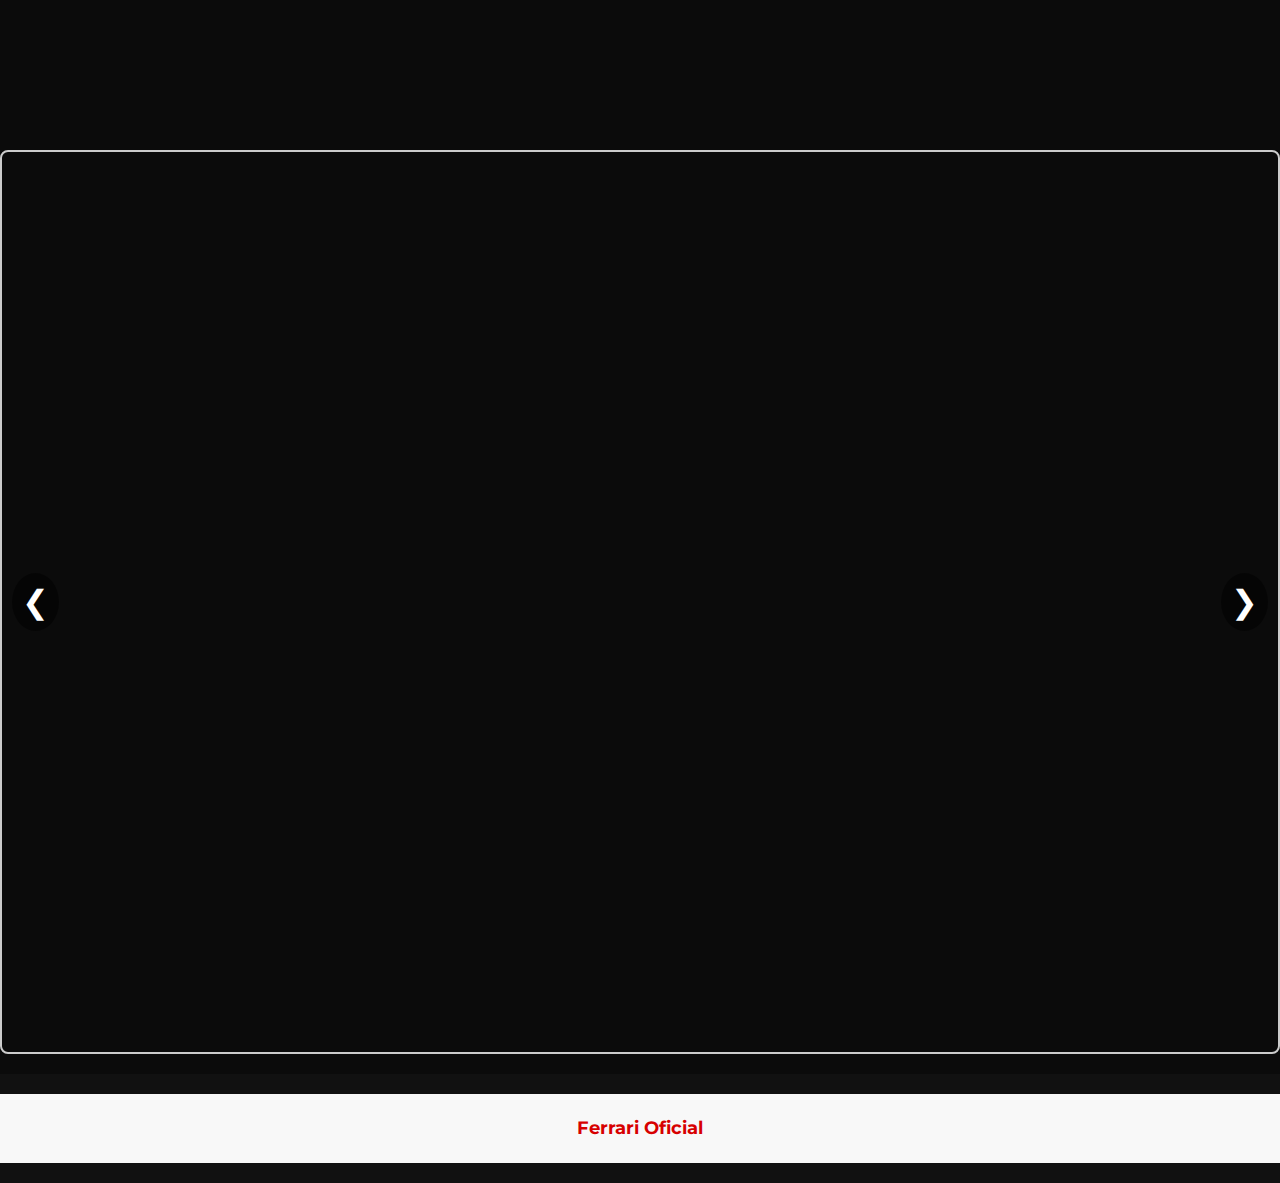
==== precentacion.html @ 32f33cf1 "Add files via upload" ====
<!DOCTYPE html>
<html lang="es">
<head>
    <meta charset="UTF-8">
    <meta name="viewport" content="width=device-width, initial-scale=1.0">
    <meta name="description" content="Ferrari - Innovación en Autos Deportivos. Descubre nuestra historia, modelos y tecnología.">
    <title>Ferrari - Velocidad y Exclusividad</title>
    <link href="https://fonts.googleapis.com/css2?family=Montserrat:wght@400;700&display=swap" rel="stylesheet">
    <link rel="stylesheet" href="ferrari.css">
    <style>
        /* Reset básico */
        * {
            margin: 0;
            padding: 0;
            box-sizing: border-box;
        }

        /* Aseguramos que el slider ocupe todo el ancho */
        .slider {
            position: relative;
            width: 100%;
            max-width: 100%;
            overflow: hidden;
        }

        .slides {
            display: flex;
            transition: transform 0.5s ease-in-out;
            width: 100%;
        }

        .slide {
            min-width: 100%;
            transition: opacity 1s ease-in-out;
        }

        .presentacion {
            width: 100%; /* Hace que las imágenes ocupen todo el ancho */
            height: auto;
        }

        .prev, .next {
            position: absolute;
            top: 50%;
            transform: translateY(-50%);
            background-color: rgba(0, 0, 0, 0.5);
            color: white;
            font-size: 2rem;
            border: none;
            padding: 10px;
            cursor: pointer;
            z-index: 10;
        }

        .prev {
            left: 10px;
        }

        .next {
            right: 10px;
        }

        .cajacontenedora {
            text-align: center;
            padding: 20px;
            background-color: #f8f8f8;
        }

        .cajacontenedora a {
            color: #d70000;
            font-size: 18px;
            text-decoration: none;
            font-weight: bold;
        }

        .cajacontenedora a:hover {
            text-decoration: underline;
        }

        /* Responsividad */
        @media (max-width: 768px) {
            .prev, .next {
                font-size: 1.5rem;
                padding: 8px;
            }

            .cajacontenedora {
                padding: 15px;
            }

            .cajacontenedora a {
                font-size: 16px;
            }
        }

        /* Asegurando que las imágenes del slider no se deformen */
        .presentacion {
            object-fit: cover; /* Hace que la imagen cubra el área del slider sin distorsionarse */
            width: 100%;
            height: 100%;
        }
    </style>
</head>
<body>

  <main>
    <div class="slider">
      <div class="slides">
        <div class="slide active">
          <img class="presentacion" src="imagenes/grandes/presentacion1.jpg" alt="presentacion">
        </div>
        <div class="slide">
          <img class="presentacion" src="imagenes/grandes/presentacion2.jpg" alt="presentacion">
        </div>
        <div class="slide">
          <img class="presentacion" src="imagenes/grandes/presentacion3.jpg" alt="presentacion">
        </div>
        <div class="slide">
          <img class="presentacion" src="imagenes/grandes/presentacion4.jpg" alt="presentacion">
        </div>
      </div>
      <button class="prev" onclick="moveSlide(-1)" id="anterior">&#10094;</button>
      <button class="next" onclick="moveSlide(1)" id="siguiente">&#10095;</button>
    </div>

    <footer>
      <div class="cajacontenedora">
        <a href="https://vicente-crypto.github.io/100-VICENTE-SASTRE-ferrari.final/">Ferrari Oficial</a>
      </div>
    </footer>
  </main>

  <script type="text/javascript">
    const diapositivas = document.querySelectorAll('.slide');
    let diapositivaActual = 0;
    const tiempoTransicion = 10000; // Tiempo en milisegundos entre diapositivas

    function cambiarDiapositiva(n) {
      diapositivas[diapositivaActual].classList.remove('activa');
      diapositivaActual = (diapositivaActual + n + diapositivas.length) % diapositivas.length;
      diapositivas[diapositivaActual].classList.add('activa');
    }

    const botonAnterior = document.getElementById('anterior');
    botonAnterior.addEventListener('click', () => {
      cambiarDiapositiva(-1);
    });

    const botonSiguiente = document.getElementById('siguiente');
    botonSiguiente.addEventListener('click', () => {
      cambiarDiapositiva(1);
    });

    // Temporizador automático
    setInterval(() => {
      cambiarDiapositiva(1);
    }, tiempoTransicion);
  </script>

</body>
</html>
---- ferrari.css ----
* {
    margin: 0;
    padding: 0;
    box-sizing: border-box;
}

/* Cuerpo */
body {
    font-family: 'Montserrat', sans-serif;
    background-color: #0b0b0b; /* Fondo oscuro */
    color: #f5f5f5; /* Texto claro */
    line-height: 1.6;
    scroll-behavior: smooth;
}

/* Enlaces */
a {
    text-decoration: none;
    color: #d40000; /* Rojo Ferrari */
    transition: color 0.3s ease, transform 0.3s ease;
}

a:hover {
    color: #ff3333; /* Rojo más claro al pasar el mouse */
    transform: scale(1.05);
}

/* Encabezado */
header {
    background: linear-gradient(to right, #000, #444);
    padding: 10px 20px; /* Reducir el padding para hacer el header más fino */
    display: flex;
    justify-content: space-between;
    align-items: center;
    position: fixed;
    width: 100%;
    top: 0;
    z-index: 1000;
    box-shadow: 0 4px 12px rgba(0, 0, 0, 0.5);
    transition: transform 0.3s ease-in-out;
}

header.hidden {
    transform: translateY(-100%); /* Mueve el header fuera de la vista */
}

header .logo img {
    max-width: 80px; /* Reducir el tamaño del logo */
}

header h1 {
    font-size: 1.8em; /* Reducir el tamaño del texto del título */
    color: #d40000; /* Rojo Ferrari */
    text-transform: uppercase;
    letter-spacing: 1.5px; /* Mantener el espaciado pero más ajustado */
    text-shadow: 0px 2px 4px rgba(0, 0, 0, 0.5);
    margin-left: 10px; /* Añadir un poco de espacio al texto */
}

nav {
    background-color: #111;
    padding: 10px 0;
    position: fixed; /* Fija la barra de navegación */
    width: 100%;
    top: 160px; /* Inicialmente debajo del header */
    z-index: 1000;
    transition: top 0.3s ease; /* Transición suave */
}

nav.hidden {
    transform: translateY(-100%); /* Mueve la barra de navegación fuera de la vista */
}

/* Ajusta el contenido principal para evitar solapamiento */
main {
    padding-top: 50px; /* Espacio suficiente para el header y nav */
}

nav ul {
    list-style: none;
    display: flex;
    justify-content: center;
    margin: 0;
    padding: 0;
}

nav ul li {
    margin: 0 10px;
}

nav ul li a {
    color: #fff;
    font-size: 1.2em;
    font-weight: bold;
    text-transform: uppercase;
    transition: color 0.3s ease;
}

nav ul li a:hover {
    color: #ff3333;
}

/* Ajuste del cuerpo para compensar el header fijo */
body {
    padding-top: 80px; /* Desplaza el contenido hacia abajo para que no quede oculto */
}

/* Responsive para móviles */
@media (max-width: 768px) {
    header {
        flex-direction: column;
        padding: 10px 20px;
    }

    header .logo img {
        max-width: 100px; /* Ajustar el tamaño del logo para móviles */
    }

    header h1 {
        font-size: 1.8em; /* Reducir el tamaño del texto */
        margin-bottom: 10px;
    }

    nav ul {
        flex-direction: column;
        margin-top: 20px;
    }

    .modelo {
        width: 100%; /* Los modelos ocuparán todo el ancho en pantallas pequeñas */
        margin: 20px 0;
    }

    #modelos h2 {
        font-size: 3em; /* Reducir el tamaño del título en móviles */
    }

    #sobre-nosotros p, #tecnologia p, #contacto p {
        font-size: 1em; /* Reducir tamaño del texto en móviles */
    }
}

/* Sección General */
section {
    padding: 80px 20px;
    text-align: center;
}

/* Títulos de Sección */
section h2 {
    font-size: 2.5em;
    color: #d40000; /* Rojo Ferrari */
    text-transform: uppercase;
    margin-bottom: 20px;
    border-bottom: 2px solid #d40000; /* Subrayado */
    display: inline-block; /* Alineación */
    padding-bottom: 10px; /* Espacio debajo */
}

/* Sección "Sobre nosotros" */
#sobre-nosotros {
    background: url('imagenes/fondo_ferrari.jpg') no-repeat center center/cover;
    color: #fff;
    padding: 120px 20px;
}

#sobre-nosotros p {
    max-width: 800px;
    margin: 20px auto;
    font-size: 1.3em;
    color: #ddd;
}

#sobre-nosotros img {
    max-width: 100%;
    margin-top: 30px;
    border-radius: 15px;
    box-shadow: 0px 15px 30px rgba(0, 0, 0, 0.7);
    transition: transform 0.3s ease;
}

#sobre-nosotros img:hover {
    transform: scale(1.05);
}

/* Sección "Modelos" */
#modelos {
    background-color: #222;
    padding: 100px 20px;
}

#modelos h2 {
    color: #d40000;
    margin-bottom: 5px;
    font-size: 5.5em;
    text-shadow: 0px 5px 15px rgba(255, 51, 0, 0.6);
}
.modelo-seccion {
    padding: 100px 20px;
    background-color: #222;
}

.modelo-header {
    text-align: center;
    margin-bottom: 50px;
}

.modelo-header img {
    max-width: 100%;
    border-radius: 15px;
    box-shadow: 0 10px 20px rgba(0, 0, 0, 0.7);
    border: 4px solid #d40000;
    margin-bottom: 20px;
}

.modelo-header h2 {
    font-size: 3em;
    color: #d40000;
    text-shadow: 0px 5px 10px rgba(255, 0, 0, 0.6);
}

.modelo-info {
    text-align: center;
    color: #ccc;
    font-size: 1.3em;
    line-height: 1.8;
    margin-bottom: 50px;
}

.caracteristicas {
    display: flex;
    flex-wrap: wrap;
    gap: 20px;
    justify-content: center;
}

.recuadro {
    background-color: #333;
    padding: 20px;
    border-radius: 15px;
    width: calc(50%  20px); /* Ajusta la anchura para dos columnas */
    box-shadow: 0 10px 20px rgba(0, 0, 0, 0.5);
    text-align: left;
}

.recuadro h3 {
    color: #d40000;
    font-size: 1.8em;
    margin-bottom: 10px;
}

.recuadro ul {
    list-style-type: none;
    padding: 0;
}

.recuadro ul li {
    color: #ccc;
    margin-bottom: 10px;
    font-size: 1.2em;
}

.recuadro ul li strong {
    color: #fff;
}


.modelo {
    display: inline-block;
    width: calc(33.33%  40px); /* Espaciado entre columnas */
    margin: 20px; /* Espacio entre los modelos */
    background-color: #333;
    border-radius: 15px;
    overflow: hidden;
    box-shadow: 0px 15px 30px rgba(0, 0, 0, 0.5);
    transition: transform 0.3s ease, box-shadow 0.3s ease;
}

.modelo img {
    max-width: 100%;
    display: block;
    border-bottom: 4px solid #d40000;
}

.modelo:hover {
    transform: translateY(-10px);
    box-shadow: 0px 20px 40px rgba(0, 0, 0, 0.8);
}

.modelo h3 {
    font-size: 1.5em;
    margin: 20px 0;
    color: #fff;
    font-weight: bold;
}

.modelo p {
    font-size: 1.2em;
    color: #ccc;
    padding: 0 20px;
}

/* Sección "Tecnología" */
#tecnologia {
    background-color: #111;
    padding: 100px 20px;
}

#tecnologia p {
    max-width: 800px;
    margin: 0 auto;
    font-size: 1.2em;
    line-height: 1.8;
    color: #ddd;
}

#tecnologia ul {
    list-style-type: none;
    padding: 0;
    margin: 20px 0;
}

#tecnologia ul li {
    background-color: #222;
    padding: 10px;
    margin-bottom: 10px;
    border-radius: 5px;
    color: #fff;
    font-size: 1.2em;
    text-align: left;
    transition: background-color 0.3s ease;
}

#tecnologia ul li:hover {
    background-color: #d40000;
}

/* Sección "Contacto" */
#contacto {
    background-color: #222;
    padding: 100px 20px;
}

#contacto h2 {
    color: #d40000;
    margin-bottom: 40px;
    font-size: 2.5em;
}

#contacto p {
    font-size: 1.2em;
    color: #ddd;
}

#contacto a {
    display: inline-block;
    background-color: #d40000;
    color: #fff;
    padding: 10px 20px;
    border-radius: 50px;
    font-weight: bold;
    text-transform: uppercase;
    margin-top: 20px;
    transition: background-color 0.3s ease;
}

#contacto a:hover {
    background-color: #ff3300;
}

/* Footer */
footer {
    background-color: #111;
    text-align: center;
    padding: 20px 0;
    color: #c7c7c7;
}

/* Responsive para móviles */
@media (max-width: 768px) {
    header {
        flex-direction: column;
        padding: 10px 20px;
    }

    header .logo img {
        max-width: 100px; /* Ajustar el tamaño del logo para móviles */
    }

    header h1 {
        font-size: 1.8em; /* Reducir el tamaño del texto */
        margin-bottom: 10px;
    }

    nav ul {
        flex-direction: column;
        margin-top: 20px;
    }

    .modelo {
        width: 100%; /* Los modelos ocuparán todo el ancho en pantallas pequeñas */
        margin: 20px 0;
    }

    #modelos h2 {
        font-size: 3em; /* Reducir el tamaño del título en móviles */
    }

    #sobre-nosotros p, #tecnologia p, #contacto p {
        font-size: 1em; /* Reducir tamaño del texto en móviles */
    }
}

/* Slider */
.slider {
  position: relative;
  margin: 20px auto;
  overflow: hidden;
  border: 2px solid #ccc;
  border-radius: 8px;
}

.slides {
  position: relative;
  width: 100vw;
  height: 100vh;
  overflow: hidden;
}

.slide {
  position: absolute;
  top: 0;
  left: 0;
  width: 100%;
  height: 100%;
  transition: opacity 0.5s ease-in-out, transform 0.5s ease-in-out;
  opacity: 0;
  z-index: 0;
}

.activa {
  opacity: 1;
}

button {
  top: 50%;
  transform: translateY(-50%);
  background-color: rgba(255, 255, 255, 0.8);
  border: none;
  cursor: pointer;
  padding: 10px;
  border-radius: 50%;
  font-size: 18px;
}

img.presentacion {
  max-height: 100vh;
  max-width: 100%;
}

/* Galería */
.galeria {
    padding: 20px;
    background-color: #0b0b0b; /* Fondo oscuro */
    color: #f5f5f5; /* Texto claro */
    text-align: center;
}

.galeria h2 {
    font-size: 2em;
    color: #d40000; /* Rojo Ferrari */
    margin-bottom: 20px;
}

.galeria-grid {
    display: flex; /* Alinea los elementos horizontalmente */
    justify-content: center; /* Centra las imágenes */
    gap: 20px; /* Espacio entre las imágenes */
    flex-wrap: wrap; /* Permite que se ajusten en pantallas más pequeñas */
}

.galeria-grid a {
    display: inline-block;
    text-decoration: none;
    transition: transform 0.3s ease;
}

.galeria-grid a:hover {
    transform: scale(1.05); /* Zoom suave al pasar el cursor */
}

.galeria-grid img {
    width: 200px; /* Ajusta el tamaño de las imágenes */
    height: auto;
    border: 2px solid #d40000; /* Borde rojo Ferrari */
    border-radius: 8px; /* Esquinas redondeadas */
    transition: transform 0.3s ease, box-shadow 0.3s ease;
}

.galeria-grid img:hover {
    transform: scale(1.1); /* Zoom suave en la imagen */
    box-shadow: 0 4px 15px rgba(0, 0, 0, 0.5);
}

/* Lightbox */
.lightbox {
    display: none;
    position: fixed;
    top: 0;
    left: 0;
    width: 100%;
    height: 100%;
    background: rgba(0, 0, 0, 0.8);
    z-index: 1000;
    justify-content: center;
    align-items: center;
}

.lightbox-content {
    max-width: 90%;
    max-height: 90%;
    border: 2px solid #d40000;
    border-radius: 8px;
}

.lightbox .close {
    position: absolute;
    top: 20px;
    right: 20px;
    font-size: 2em;
    color: #f5f5f5;
    cursor: pointer;
    transition: color 0.3s ease;
}

.lightbox .close:hover {
    color: #ff3333;
}

/* Contenedor principal para centrar los modelos */
.modelo-seccion {
    display: flex;
    flex-wrap: wrap; /* Permite que los elementos se ajusten a la pantalla */
    justify-content: center; /* Centra horizontalmente */
    align-items: center; /* Centra verticalmente si es necesario */
    gap: 20px; /* Espacio entre elementos */
    padding: 100px 20px;
    background-color: #222; /* Fondo oscuro */
}
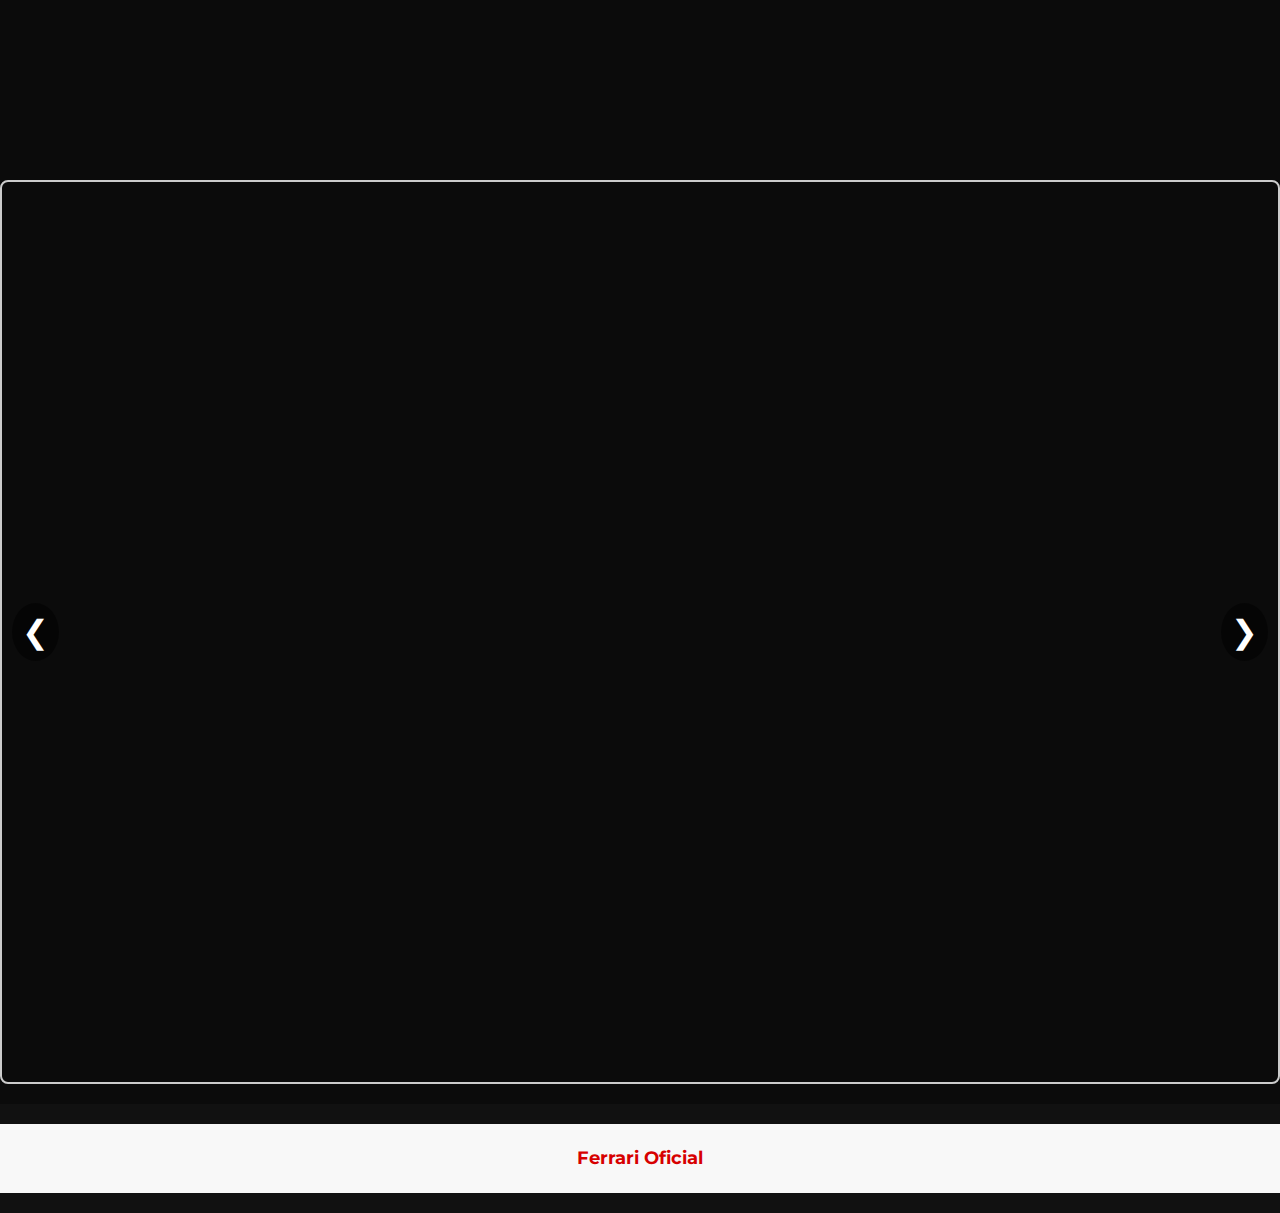
==== commit 4bc315f6: "Update precentacion.html" ====
--- a/precentacion.html
+++ b/precentacion.html
@@ -125,7 +125,7 @@
 
     <footer>
       <div class="cajacontenedora">
-        <a href="https://vicente-crypto.github.io/100-VICENTE-SASTRE-ferrari.final/">Ferrari Oficial</a>
+        <a href="https://vicente-crypto.github.io/final-sastre/">Ferrari Oficial</a>
       </div>
     </footer>
   </main>
--- a/ferrari.css
+++ b/ferrari.css
@@ -62,7 +62,7 @@
     padding: 10px 0;
     position: fixed; /* Fija la barra de navegación */
     width: 100%;
-    top: 160px; /* Inicialmente debajo del header */
+    top: 190px; /* Inicialmente debajo del header */
     z-index: 1000;
     transition: top 0.3s ease; /* Transición suave */
 }
@@ -73,7 +73,7 @@
 
 /* Ajusta el contenido principal para evitar solapamiento */
 main {
-    padding-top: 50px; /* Espacio suficiente para el header y nav */
+    padding-top: 90px; /* Espacio suficiente para el header y nav */
 }
 
 nav ul {
@@ -547,3 +547,161 @@
     padding: 100px 20px;
     background-color: #222; /* Fondo oscuro */
 }
+/* General */
+* {
+    margin: 0;
+    padding: 0;
+    box-sizing: border-box;
+}
+
+body {
+    font-family: 'Montserrat', sans-serif;
+    background-color: #0b0b0b;
+    color: #f5f5f5;
+    line-height: 1.6;
+    scroll-behavior: smooth;
+    padding-top: 70px; /* Espacio para el header fijo */
+}
+
+/* Encabezado y navegación */
+header {
+    background: linear-gradient(to right, #000, #444);
+    padding: 10px 20px;
+    display: flex;
+    justify-content: space-between;
+    align-items: center;
+    position: fixed;
+    width: 100%;
+    top: 0;
+    z-index: 1000;
+    box-shadow: 0 4px 12px rgba(0, 0, 0, 0.5);
+    transition: transform 0.3s ease-in-out;
+}
+
+header.hidden {
+    transform: translateY(-100%);
+}
+
+header .logo img {
+    max-width: 80px;
+}
+
+header h1 {
+    font-size: 1.5em;
+    color: #d40000;
+    text-transform: uppercase;
+    text-align: center;
+    margin-left: 10px;
+}
+
+nav {
+    background-color: #111;
+    padding: 10px 0;
+    position: fixed;
+    width: 100%;
+    top: 60px; /* Ajustado para móviles */
+    z-index: 1000;
+}
+
+nav ul {
+    list-style: none;
+    display: flex;
+    justify-content: center;
+    gap: 15px;
+}
+
+nav ul li a {
+    color: #fff;
+    font-size: 1em;
+    font-weight: bold;
+    text-transform: uppercase;
+}
+
+/* Secciones principales */
+section {
+    padding: 50px 20px;
+    text-align: center;
+}
+
+section h2 {
+    font-size: 2em;
+    color: #d40000;
+    margin-bottom: 20px;
+}
+
+/* Modelos */
+.modelo {
+    width: 100%;
+    margin: 20px 0;
+    padding: 20px;
+    background-color: #333;
+    border-radius: 15px;
+    box-shadow: 0px 15px 30px rgba(0, 0, 0, 0.5);
+    text-align: center;
+}
+
+.modelo img {
+    max-width: 100%;
+    height: auto;
+}
+
+.modelo h3 {
+    font-size: 1.2em;
+    color: #fff;
+    margin-top: 10px;
+}
+
+/* Sección Contacto */
+#contacto p, #contacto a {
+    font-size: 1em;
+}
+
+#contacto a {
+    padding: 8px 16px;
+    font-size: 1em;
+}
+
+/* Publicidad */
+.anuncio {
+    width: 100%;
+    height: auto;
+    margin: 20px 0;
+}
+
+/* Responsive para móviles */
+@media (max-width: 768px) {
+    header {
+        flex-direction: column;
+        text-align: center;
+        padding: 10px;
+    }
+
+    header h1 {
+        font-size: 1.2em;
+    }
+
+    nav {
+        top: 120px; /* Ajustado para el header más alto */
+    }
+
+    nav ul {
+        flex-direction: column;
+        gap: 10px;
+    }
+
+    .modelo img {
+        margin-bottom: 10px;
+    }
+
+    section h2 {
+        font-size: 1.8em;
+    }
+
+    section p {
+        font-size: 1em;
+    }
+
+    #tecnologia ul li, #contacto p {
+        font-size: 1em;
+    }
+}
